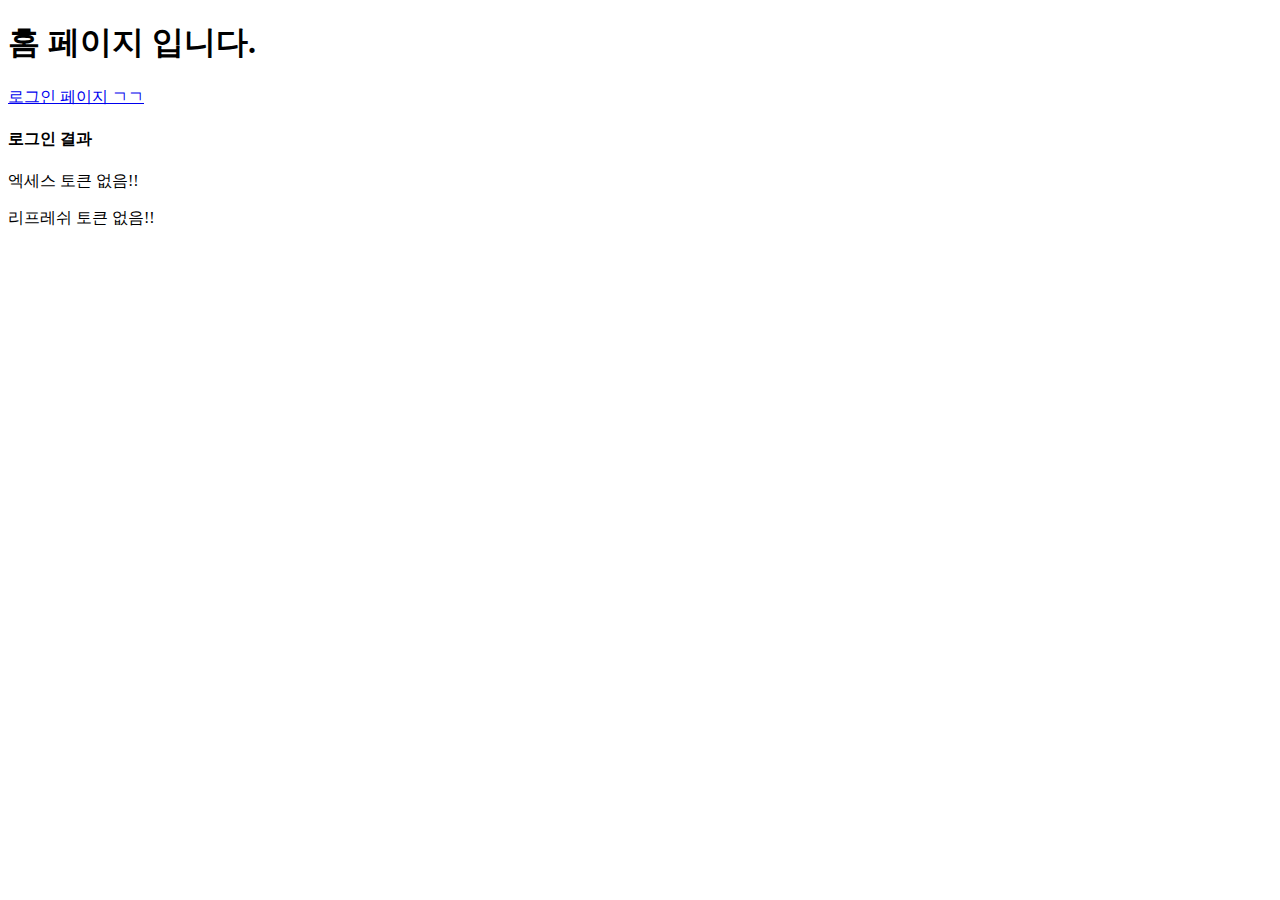
==== todayQuiz/src/main/resources/templates/index.html @ 6640f621 "Feat. 보안토큰과 Redis를 활용하여 OAuth2 + JWT 로그인의 보안성을 높였다." ====
<!DOCTYPE html>
<html lang="en" xmlns:th="http://www.thymeleaf.org">
<head>
    <meta charset="UTF-8">
    <title>오늘의 퀴즈</title>
</head>
<body>
    <h1>홈 페이지 입니다.</h1>
    <a href="/login">로그인 페이지 ㄱㄱ</a>
    <div th:if="${authInfo != null}">
        <h4 th:text="${authInfo.email} + ' : 로그인 결과'">로그인 결과</h4>
        <p th:text="'AccessToken : ' + ${authInfo.accessToken}">엑세스 토큰 없음!!</p>
        <p th:text="'RefreshToken : ' + ${authInfo.refreshToken}">리프레쉬 토큰 없음!!</p>
    </div>

</body>
</html>
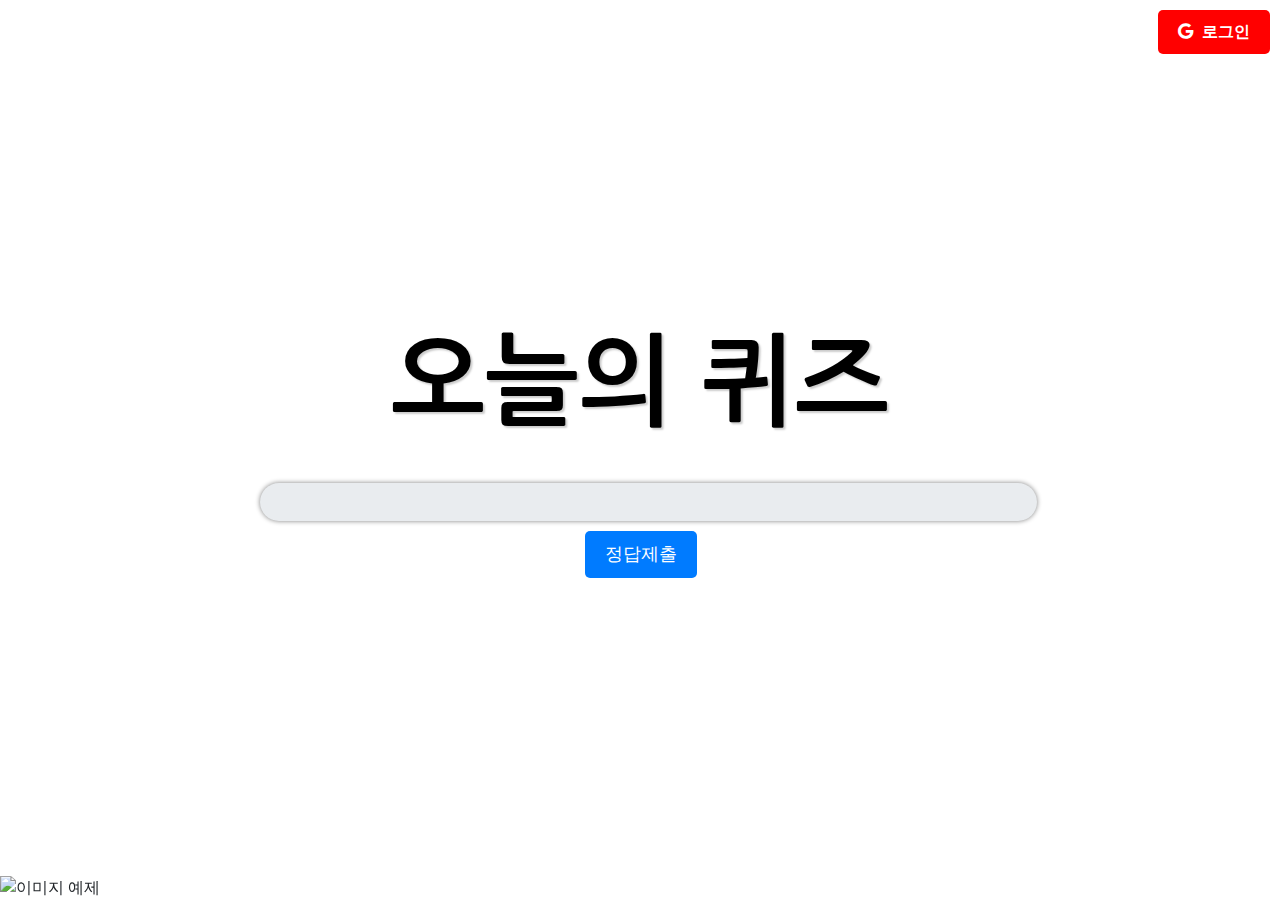
==== commit cae85b5b: "Feat. Index.html UI 수정" ====
--- a/todayQuiz/src/main/resources/templates/index.html
+++ b/todayQuiz/src/main/resources/templates/index.html
@@ -3,15 +3,215 @@
 <head>
     <meta charset="UTF-8">
     <title>오늘의 퀴즈</title>
+    <!-- 부트스트랩 CSS 링크 추가 -->
+    <link rel="stylesheet" href="https://maxcdn.bootstrapcdn.com/bootstrap/4.5.2/css/bootstrap.min.css">
+    <!-- 원하는 한국어 폰트의 CSS 링크를 추가하세요 -->
+    <link href="https://fonts.googleapis.com/css2?family=Nanum+Gothic&display=swap" rel="stylesheet">
+    <!-- Font Awesome CDN 추가 -->
+    <link rel="stylesheet" href="https://cdnjs.cloudflare.com/ajax/libs/font-awesome/5.15.3/css/all.min.css">
+
+    <style>
+        /* 화면 전체를 채우는 flex 컨테이너 */
+        body {
+            display: flex;
+            justify-content: center;
+            align-items: center;
+            height: 100vh;
+            margin: 0;
+        }
+
+        /* 현재 시간을 표시하는 요소 */
+        #current-time {
+            font-family: 'Nanum Gothic', sans-serif; /* 폰트 지정 */
+            font-size: 80px;
+            /* 글자 크기를 48px로 설정 */
+            text-align: center;
+        }
+
+        #text-input {
+            flex: 1;
+            margin-top: 20px;
+            padding: 10px;
+            outline: none;
+            transition: all 0.3s ease-in-out;
+            border-radius: 10px;
+            width: calc(70%);
+            height: calc(100% + 15px);
+            box-shadow: 0px 0px 5px grey;
+            border: none; /* 기본 테두리 제거 */
+            border-radius: 20px; /* 코너를 둥글게 처리 */
+            box-shadow: 0px 0px 5px grey; /* 그림자 추가 */
+        }
+
+        /* 전송 버튼 */
+        #send-button {
+            min-width: 100px;
+            margin-top: 10px;
+            /* 텍스트 입력 창과 전송 버튼 사이의 간격 설정 */
+            margin-left: 10px;
+            /* 전송 버튼의 왼쪽 여백 설정 */
+            padding: 10px 20px; /* 패딩 설정 */
+            background-color: #007bff; /* 배경색 설정 */
+            color: #FFFFFF; /* 글자색 설정 */
+            border: none; /* 테두리 제거 */
+            border-radius: 5px; /* 둥근 테두리 설정 */
+            font-size: 18px; /* 글자 크기 설정 */
+            cursor: pointer; /* 커서를 손가락 모양으로 설정 */
+            transition: background-color 0.3s ease-in-out; /* 배경색 전환 효과 추가 */
+        }
+
+        /* 전송 버튼 호버 효과 */
+        #send-button:hover {
+            background-color: #FFA500; /* 호버 시 배경색 변경 */
+        }
+
+        /* div를 꽉 차게 설정 */
+        .full-width {
+            width: 100%;
+        }
+
+        /* input 태그를 꽉 차게 설정 */
+        .full-width input {
+            width: 100%;
+        }
+
+        /* "오늘의 퀴즈" 제목 스타일 */
+        #quiz-title {
+            font-family: 'Nanum Gothic', sans-serif; /* 폰트 지정 */
+            font-size: 100px;
+            margin-bottom: 20px;
+            font-weight: bold;
+            text-align: center;
+            color: black;
+            text-shadow: 2px 2px 2px #CCCCCC;
+        }
+
+        /* 로그인 버튼에 적용할 스타일 */
+        .login-button {
+            background-color: #FF0000; /* 배경색 */
+            color: #FFFFFF; /* 글자색 */
+            border: none; /* 테두리 없음 */
+            padding: 10px 20px; /* 패딩 */
+            font-size: 16px; /* 폰트 크기 */
+            font-weight: bold; /* 폰트 굵기 */
+            cursor: pointer; /* 마우스 커서 모양 */
+            border-radius: 5px; /* 버튼 테두리 둥글게 */
+            position: fixed; /* 고정 위치 */
+            top: 10px; /* 상단 여백 */
+            right: 10px; /* 우측 여백 */
+            z-index: 9999; /* 다른 요소 위에 위치 */
+            text-decoration: none; /* 밑줄 없음 */
+        }
+
+        /* 로그인 버튼에 호버(hover) 효과 적용 */
+        .login-button:hover {
+            background-color: #FF4500; /* 호버 시 배경색 변경 */
+            color: black;
+        }
+
+        /* 구글 로고 아이콘 스타일 설정 */
+        .google-logo {
+            margin-right: 5px; /* 구글 로고 아이콘과 텍스트 사이 여백 */
+        }
+
+        .image-container {
+            position: fixed; /* 고정 위치로 설정 */
+            bottom: 0; /* 아래에 위치 */
+            left: 0; /* 왼쪽에 위치 */
+            z-index: 9999; /* 다른 요소 위에 표시 */
+        }
+        /* 이미지 스타일을 설정 */
+        .image-container img {
+            width: 100%; /* 가로 길이 100%로 설정 */
+            max-width: 300px; /* 최대 가로 길이 300px로 제한 (선택사항) */
+        }
+
+    </style>
 </head>
 <body>
-    <h1>홈 페이지 입니다.</h1>
-    <a href="/login">로그인 페이지 ㄱㄱ</a>
-    <div th:if="${authInfo != null}">
-        <h4 th:text="${authInfo.email} + ' : 로그인 결과'">로그인 결과</h4>
-        <p th:text="'AccessToken : ' + ${authInfo.accessToken}">엑세스 토큰 없음!!</p>
-        <p th:text="'RefreshToken : ' + ${authInfo.refreshToken}">리프레쉬 토큰 없음!!</p>
+    <!-- 부트스트랩 클래스 적용 -->
+    <div class="container">
+        <h1 id="quiz-title">오늘의 퀴즈</h1>
+        <a href="/oauth2/authorization/google" class="login-button">
+            <i class="fab fa-google google-logo"></i>
+            로그인
+        </a>
+
+        <div class="image-container">
+            <img src="https://cdn.pixabay.com/photo/2012/04/11/16/17/thinker-28741_960_720.png" alt="이미지 예제"> <!-- 이미지 파일 경로 지정 -->
+        </div>
+
+        <div class="text-center justify-content-center align-items-center">
+            <!-- 현재 시간을 표시하는 요소 -->
+            <h1 id="remainingTime" class="display-4 font-weight-bold"></h1>
+            <div class="d-flex justify-content-center align-items-center mt-3 flex-column">
+                <!-- 텍스트 입력 창 -->
+                <input id="text-input" class="justify-content-center ml-3 form-control" type="text" disabled
+                       onkeydown="handleKeyPress(event)" required>
+                <div id="error-message" class="invalid-feedback font-weight-bold">정답을 입력해주세요!!</div>
+                <!-- 전송 버튼 -->
+                <button id="send-button" class="mr-2" onclick="sendData()" disabled>정답제출</button>
+            </div>
+        </div>
     </div>
-
 </body>
+<script>
+    // 시간은 퀴즈 날짜를 파라미터로 넘겨 사용하자.
+    function showCurrentTime() {
+        var targetTime = new Date("2023-04-20T22:28:00"); // 특정 시간 설정
+        var now = new Date(); // 현재 시간 가져오기
+
+        var text_input = document.getElementById('text-input');
+        var send_button = document.getElementById('send-button');
+
+        var timeDifference = targetTime - now; // 남은 시간 계산 (밀리초 단위)
+        if (timeDifference <= 0) {
+            document.getElementById("remainingTime").innerHTML = "정답을 입력해주세요!!";
+            text_input.disabled = false;
+            text_input.placeholder = "정답을 입력하고 엔터를 누르거나 아래의 버튼을 눌러주세요"
+            send_button.disabled = false;
+            return;
+        }
+
+        var hours = Math.floor(timeDifference / (1000 * 60 * 60)); // 시간 계산
+        var minutes = Math.floor((timeDifference % (1000 * 60 * 60)) / (1000 * 60)); // 분 계산
+        var seconds = Math.floor((timeDifference % (1000 * 60)) / 1000); // 초 계산
+
+        document.getElementById("remainingTime").innerHTML = "남은 시간: " + hours + "시간 " + minutes + "분 " + seconds + "초";
+        text_input.disabled = true;
+        text_input.placeholder = "아직은 정답 입력시간이 아닙니다."
+        send_button.disabled = true;
+    }
+
+    window.onload = function () {
+        setInterval(showCurrentTime, 1000);
+    }
+
+    function handleKeyPress(event) {
+        if (event.keyCode === 13) {
+            // input 태그의 값이 빈 값인 경우 오류 메시지 표시
+            if (event.target.value.trim() === '') {
+                document.getElementById('error-message').style.display = 'block';
+            } else {
+                document.getElementById('error-message').style.display = 'none';
+                sendData();
+            }
+        }
+    }
+
+    function sendData() {
+        var text_input = document.getElementById('text-input');
+        var inputText = text_input.value;
+
+        text_input.value = ""
+        if(inputText === ""){
+            document.getElementById('error-message').style.display = 'block';
+        }else{
+            // 서버로 데이터 전송하는 로직 작성
+            // 예시로 콘솔에 입력된 데이터 출력
+            document.getElementById('error-message').style.display = 'none';
+            console.log('전송할 데이터:', inputText);
+        }
+    }
+</script>
 </html>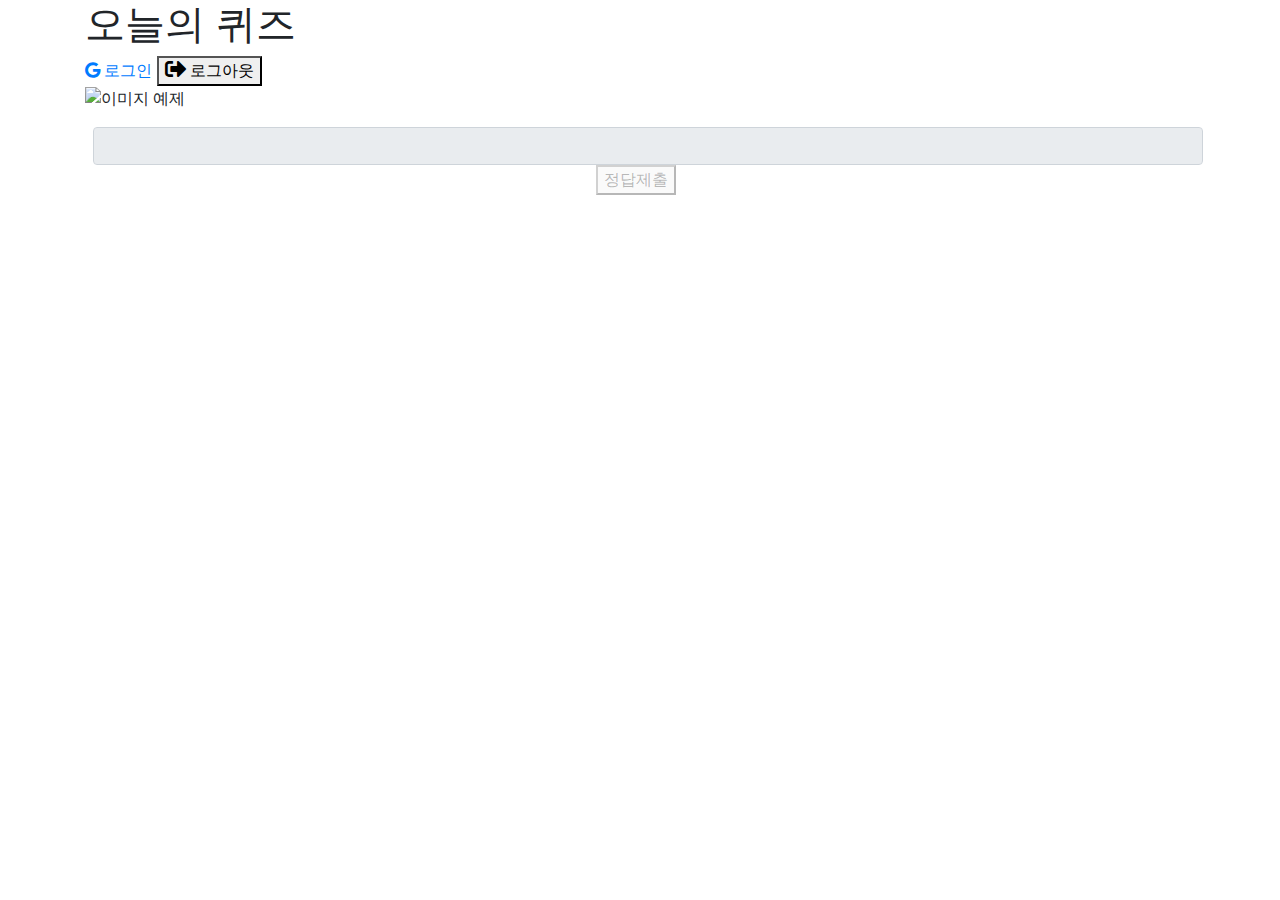
==== commit 882c4833: "Feat.로그아웃 기능 완성, 닉네임 중복 API 추가 FIx. 토큰 타입 설정 변경" ====
--- a/todayQuiz/src/main/resources/templates/index.html
+++ b/todayQuiz/src/main/resources/templates/index.html
@@ -7,135 +7,22 @@
     <link rel="stylesheet" href="https://maxcdn.bootstrapcdn.com/bootstrap/4.5.2/css/bootstrap.min.css">
     <!-- 원하는 한국어 폰트의 CSS 링크를 추가하세요 -->
     <link href="https://fonts.googleapis.com/css2?family=Nanum+Gothic&display=swap" rel="stylesheet">
-    <!-- Font Awesome CDN 추가 -->
-    <link rel="stylesheet" href="https://cdnjs.cloudflare.com/ajax/libs/font-awesome/5.15.3/css/all.min.css">
+    <!-- font-awesome CSS 파일 로드 -->
+    <link rel="stylesheet" href="https://cdnjs.cloudflare.com/ajax/libs/font-awesome/5.15.4/css/all.min.css">
 
-    <style>
-        /* 화면 전체를 채우는 flex 컨테이너 */
-        body {
-            display: flex;
-            justify-content: center;
-            align-items: center;
-            height: 100vh;
-            margin: 0;
-        }
-
-        /* 현재 시간을 표시하는 요소 */
-        #current-time {
-            font-family: 'Nanum Gothic', sans-serif; /* 폰트 지정 */
-            font-size: 80px;
-            /* 글자 크기를 48px로 설정 */
-            text-align: center;
-        }
-
-        #text-input {
-            flex: 1;
-            margin-top: 20px;
-            padding: 10px;
-            outline: none;
-            transition: all 0.3s ease-in-out;
-            border-radius: 10px;
-            width: calc(70%);
-            height: calc(100% + 15px);
-            box-shadow: 0px 0px 5px grey;
-            border: none; /* 기본 테두리 제거 */
-            border-radius: 20px; /* 코너를 둥글게 처리 */
-            box-shadow: 0px 0px 5px grey; /* 그림자 추가 */
-        }
-
-        /* 전송 버튼 */
-        #send-button {
-            min-width: 100px;
-            margin-top: 10px;
-            /* 텍스트 입력 창과 전송 버튼 사이의 간격 설정 */
-            margin-left: 10px;
-            /* 전송 버튼의 왼쪽 여백 설정 */
-            padding: 10px 20px; /* 패딩 설정 */
-            background-color: #007bff; /* 배경색 설정 */
-            color: #FFFFFF; /* 글자색 설정 */
-            border: none; /* 테두리 제거 */
-            border-radius: 5px; /* 둥근 테두리 설정 */
-            font-size: 18px; /* 글자 크기 설정 */
-            cursor: pointer; /* 커서를 손가락 모양으로 설정 */
-            transition: background-color 0.3s ease-in-out; /* 배경색 전환 효과 추가 */
-        }
-
-        /* 전송 버튼 호버 효과 */
-        #send-button:hover {
-            background-color: #FFA500; /* 호버 시 배경색 변경 */
-        }
-
-        /* div를 꽉 차게 설정 */
-        .full-width {
-            width: 100%;
-        }
-
-        /* input 태그를 꽉 차게 설정 */
-        .full-width input {
-            width: 100%;
-        }
-
-        /* "오늘의 퀴즈" 제목 스타일 */
-        #quiz-title {
-            font-family: 'Nanum Gothic', sans-serif; /* 폰트 지정 */
-            font-size: 100px;
-            margin-bottom: 20px;
-            font-weight: bold;
-            text-align: center;
-            color: black;
-            text-shadow: 2px 2px 2px #CCCCCC;
-        }
-
-        /* 로그인 버튼에 적용할 스타일 */
-        .login-button {
-            background-color: #FF0000; /* 배경색 */
-            color: #FFFFFF; /* 글자색 */
-            border: none; /* 테두리 없음 */
-            padding: 10px 20px; /* 패딩 */
-            font-size: 16px; /* 폰트 크기 */
-            font-weight: bold; /* 폰트 굵기 */
-            cursor: pointer; /* 마우스 커서 모양 */
-            border-radius: 5px; /* 버튼 테두리 둥글게 */
-            position: fixed; /* 고정 위치 */
-            top: 10px; /* 상단 여백 */
-            right: 10px; /* 우측 여백 */
-            z-index: 9999; /* 다른 요소 위에 위치 */
-            text-decoration: none; /* 밑줄 없음 */
-        }
-
-        /* 로그인 버튼에 호버(hover) 효과 적용 */
-        .login-button:hover {
-            background-color: #FF4500; /* 호버 시 배경색 변경 */
-            color: black;
-        }
-
-        /* 구글 로고 아이콘 스타일 설정 */
-        .google-logo {
-            margin-right: 5px; /* 구글 로고 아이콘과 텍스트 사이 여백 */
-        }
-
-        .image-container {
-            position: fixed; /* 고정 위치로 설정 */
-            bottom: 0; /* 아래에 위치 */
-            left: 0; /* 왼쪽에 위치 */
-            z-index: 9999; /* 다른 요소 위에 표시 */
-        }
-        /* 이미지 스타일을 설정 */
-        .image-container img {
-            width: 100%; /* 가로 길이 100%로 설정 */
-            max-width: 300px; /* 최대 가로 길이 300px로 제한 (선택사항) */
-        }
-
-    </style>
+    <link rel="stylesheet" href="/css/index.css">
 </head>
 <body>
     <!-- 부트스트랩 클래스 적용 -->
     <div class="container">
         <h1 id="quiz-title">오늘의 퀴즈</h1>
-        <a href="/oauth2/authorization/google" class="login-button">
+        <a href="/oauth2/authorization/google" class="login-button" th:if="${userInfo==null}">
             <i class="fab fa-google google-logo"></i>
             로그인
         </a>
+        <button onclick="logout()" class="logout-button" th:if="${userInfo!=null}">
+            <i class="fas fa-sign-out-alt fa-lg"></i> 로그아웃
+        </button>
 
         <div class="image-container">
             <img src="https://cdn.pixabay.com/photo/2012/04/11/16/17/thinker-28741_960_720.png" alt="이미지 예제"> <!-- 이미지 파일 경로 지정 -->
@@ -155,63 +42,11 @@
         </div>
     </div>
 </body>
-<script>
-    // 시간은 퀴즈 날짜를 파라미터로 넘겨 사용하자.
-    function showCurrentTime() {
-        var targetTime = new Date("2023-04-20T22:28:00"); // 특정 시간 설정
-        var now = new Date(); // 현재 시간 가져오기
-
-        var text_input = document.getElementById('text-input');
-        var send_button = document.getElementById('send-button');
-
-        var timeDifference = targetTime - now; // 남은 시간 계산 (밀리초 단위)
-        if (timeDifference <= 0) {
-            document.getElementById("remainingTime").innerHTML = "정답을 입력해주세요!!";
-            text_input.disabled = false;
-            text_input.placeholder = "정답을 입력하고 엔터를 누르거나 아래의 버튼을 눌러주세요"
-            send_button.disabled = false;
-            return;
-        }
-
-        var hours = Math.floor(timeDifference / (1000 * 60 * 60)); // 시간 계산
-        var minutes = Math.floor((timeDifference % (1000 * 60 * 60)) / (1000 * 60)); // 분 계산
-        var seconds = Math.floor((timeDifference % (1000 * 60)) / 1000); // 초 계산
-
-        document.getElementById("remainingTime").innerHTML = "남은 시간: " + hours + "시간 " + minutes + "분 " + seconds + "초";
-        text_input.disabled = true;
-        text_input.placeholder = "아직은 정답 입력시간이 아닙니다."
-        send_button.disabled = true;
-    }
-
-    window.onload = function () {
-        setInterval(showCurrentTime, 1000);
-    }
-
-    function handleKeyPress(event) {
-        if (event.keyCode === 13) {
-            // input 태그의 값이 빈 값인 경우 오류 메시지 표시
-            if (event.target.value.trim() === '') {
-                document.getElementById('error-message').style.display = 'block';
-            } else {
-                document.getElementById('error-message').style.display = 'none';
-                sendData();
-            }
-        }
-    }
-
-    function sendData() {
-        var text_input = document.getElementById('text-input');
-        var inputText = text_input.value;
-
-        text_input.value = ""
-        if(inputText === ""){
-            document.getElementById('error-message').style.display = 'block';
-        }else{
-            // 서버로 데이터 전송하는 로직 작성
-            // 예시로 콘솔에 입력된 데이터 출력
-            document.getElementById('error-message').style.display = 'none';
-            console.log('전송할 데이터:', inputText);
-        }
-    }
-</script>
+<script src="/js/index.js"></script>
+<script src="https://code.jquery.com/jquery-3.6.0.min.js"></script>
+<!--<script th:inline="javascript">-->
+<!--    const accessToken = /*[[${accessToken}]]*/ '';-->
+<!--    /* localStorage에 accessToken 저장하기 */-->
+<!--    localStorage.setItem('accessToken', accessToken);-->
+<!--</script>-->
 </html>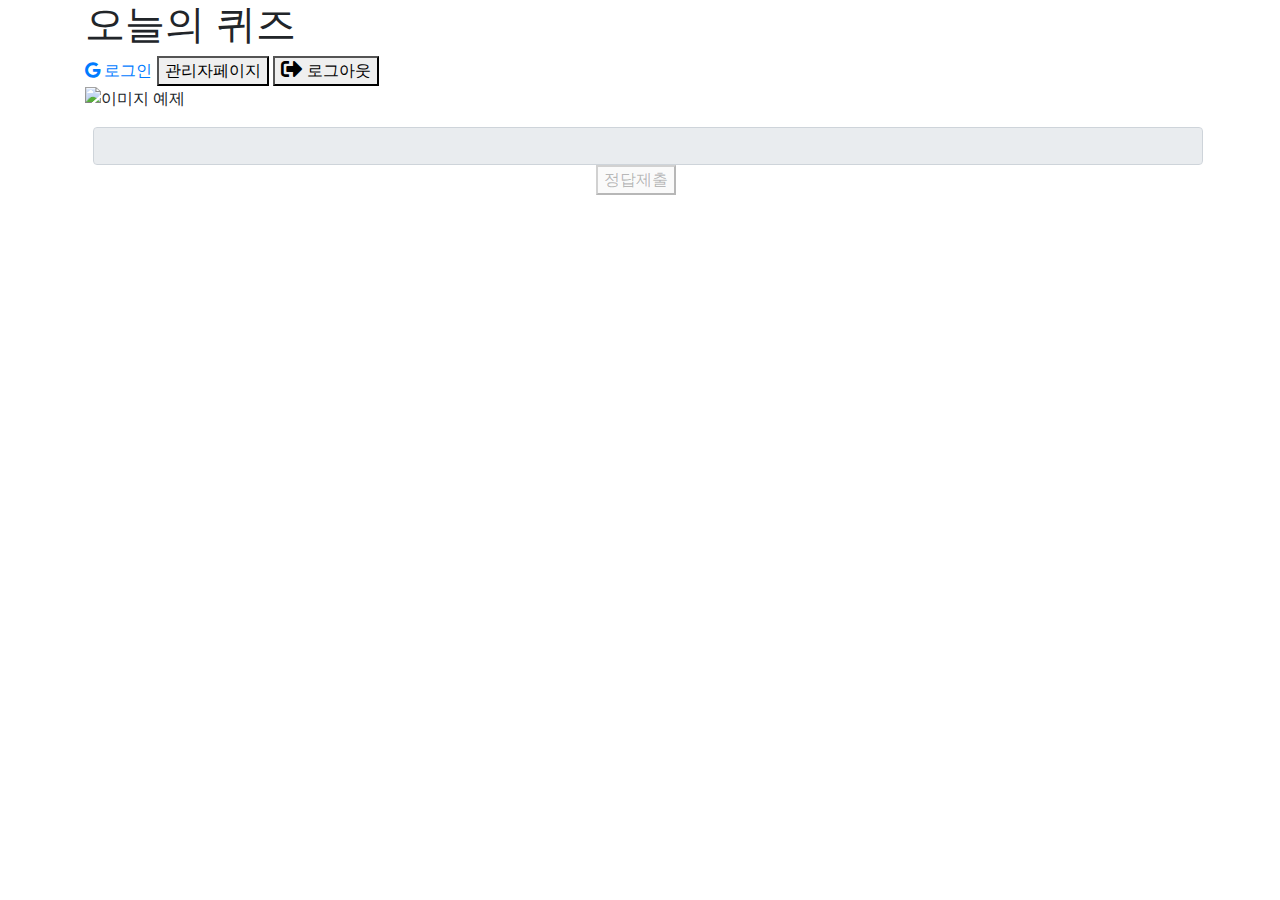
==== commit be196908: "Fix. 쿠키가 파기되었을 때 엑세스토큰 재발급 수정 Feat. Quiz관련 서비스 로직 작성" ====
--- a/todayQuiz/src/main/resources/templates/index.html
+++ b/todayQuiz/src/main/resources/templates/index.html
@@ -20,7 +20,12 @@
             <i class="fab fa-google google-logo"></i>
             로그인
         </a>
-        <button onclick="logout()" class="logout-button" th:if="${userInfo!=null}">
+
+        <button onclick="window.location.href='/admin/1'" id="admin-page-button" th:if="${userInfo != null && userInfo.role.key=='ROLE_ADMIN'}">
+            관리자페이지
+        </button>
+
+        <button onclick="logout()" class="logout-button" th:if="${userInfo != null}">
             <i class="fas fa-sign-out-alt fa-lg"></i> 로그아웃
         </button>
 
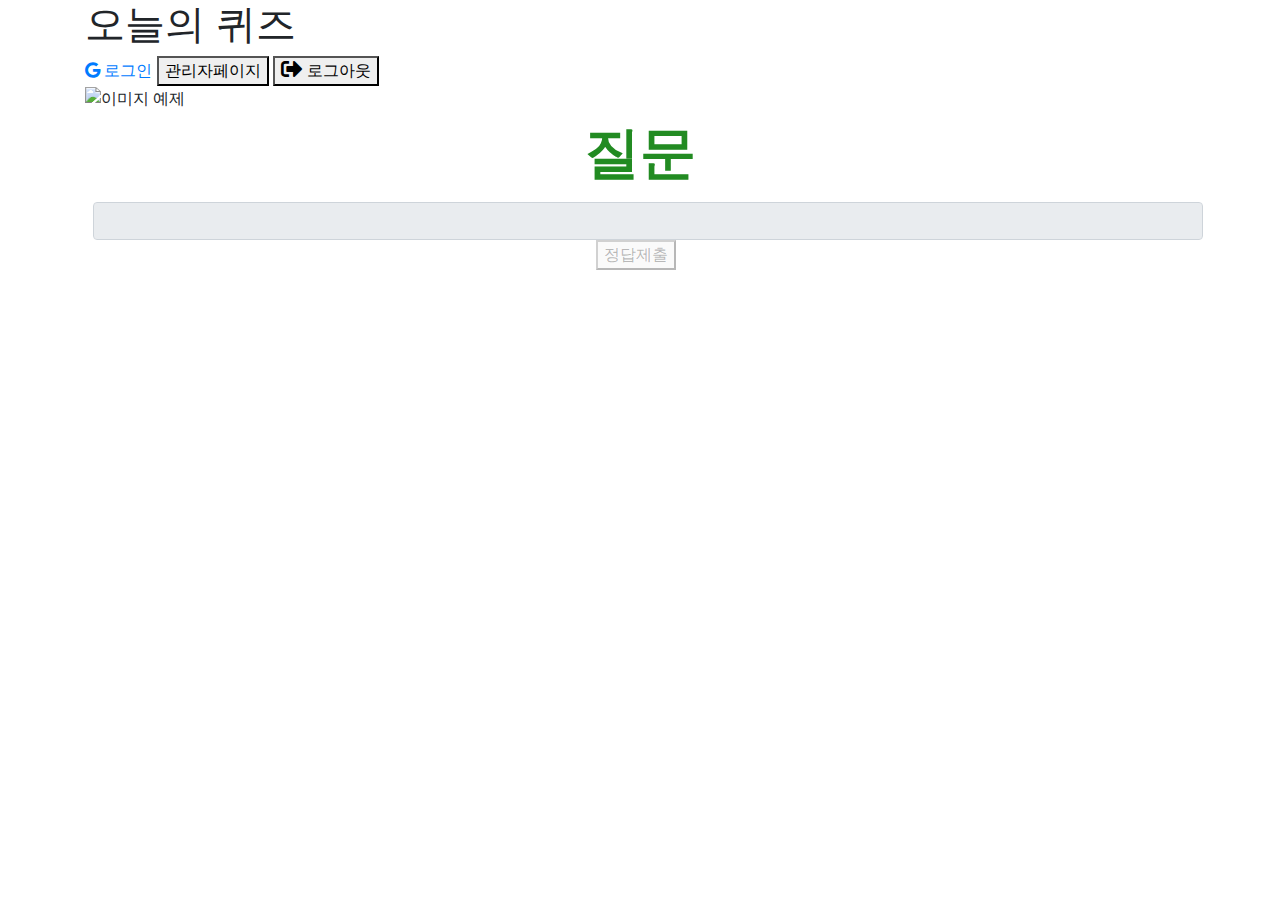
==== commit 0885b0d6: "Feat. 정답을 맞추면 순위가 반환되게 만들었다." ====
--- a/todayQuiz/src/main/resources/templates/index.html
+++ b/todayQuiz/src/main/resources/templates/index.html
@@ -11,6 +11,7 @@
     <link rel="stylesheet" href="https://cdnjs.cloudflare.com/ajax/libs/font-awesome/5.15.4/css/all.min.css">
 
     <link rel="stylesheet" href="/css/index.css">
+    <link rel="icon" href="data:,">
 </head>
 <body>
     <!-- 부트스트랩 클래스 적용 -->
@@ -36,6 +37,7 @@
         <div class="text-center justify-content-center align-items-center">
             <!-- 현재 시간을 표시하는 요소 -->
             <h1 id="remainingTime" class="display-4 font-weight-bold"></h1>
+            <h5 th:if="${todayQuiz.isPost == true}" th:text="${todayQuiz.question}" class="display-4 font-weight-bold" style="color: forestgreen">질문</h5>
             <div class="d-flex justify-content-center align-items-center mt-3 flex-column">
                 <!-- 텍스트 입력 창 -->
                 <input id="text-input" class="justify-content-center ml-3 form-control" type="text" disabled
@@ -43,15 +45,11 @@
                 <div id="error-message" class="invalid-feedback font-weight-bold">정답을 입력해주세요!!</div>
                 <!-- 전송 버튼 -->
                 <button id="send-button" class="mr-2" onclick="sendData()" disabled>정답제출</button>
+                <div id="quizTime" th:data-mydata="${todayQuiz!=null ? todayQuiz.postDate : 'nothing'}"></div>
             </div>
         </div>
     </div>
 </body>
 <script src="/js/index.js"></script>
 <script src="https://code.jquery.com/jquery-3.6.0.min.js"></script>
-<!--<script th:inline="javascript">-->
-<!--    const accessToken = /*[[${accessToken}]]*/ '';-->
-<!--    /* localStorage에 accessToken 저장하기 */-->
-<!--    localStorage.setItem('accessToken', accessToken);-->
-<!--</script>-->
 </html>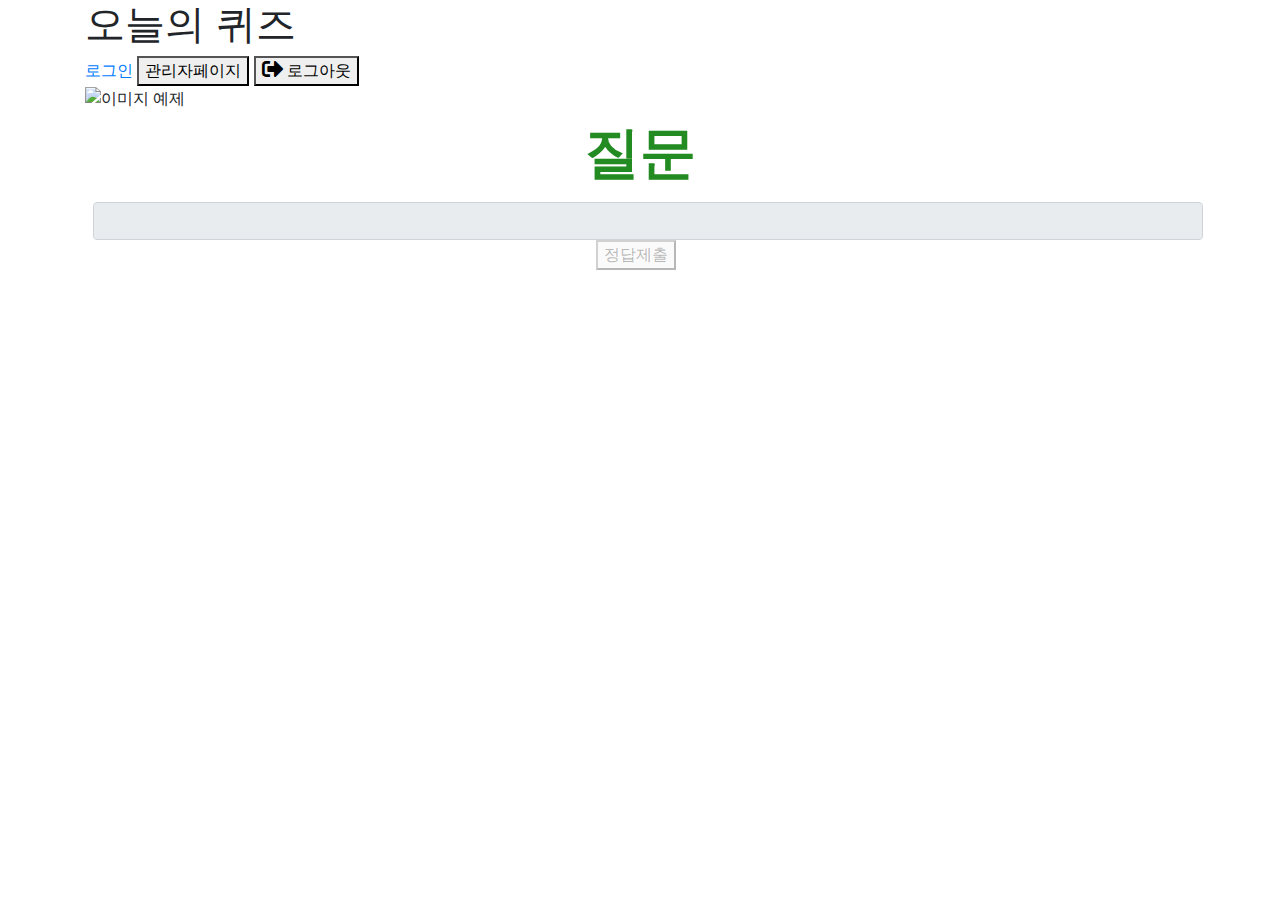
==== commit d0526085: "Feat. 회원가입 코드 작성완료" ====
--- a/todayQuiz/src/main/resources/templates/index.html
+++ b/todayQuiz/src/main/resources/templates/index.html
@@ -17,9 +17,8 @@
     <!-- 부트스트랩 클래스 적용 -->
     <div class="container">
         <h1 id="quiz-title">오늘의 퀴즈</h1>
-        <a href="/oauth2/authorization/google" class="login-button" th:if="${userInfo==null}">
-            <i class="fab fa-google google-logo"></i>
-            로그인
+        <a href="/login" class="logout-button" th:if="${userInfo==null}">
+            <i class="fa-solid fa-arrow-right-to-bracket fa-lg"></i></i>로그인
         </a>
 
         <button onclick="window.location.href='/admin/1'" id="admin-page-button" th:if="${userInfo != null && userInfo.role.key=='ROLE_ADMIN'}">
